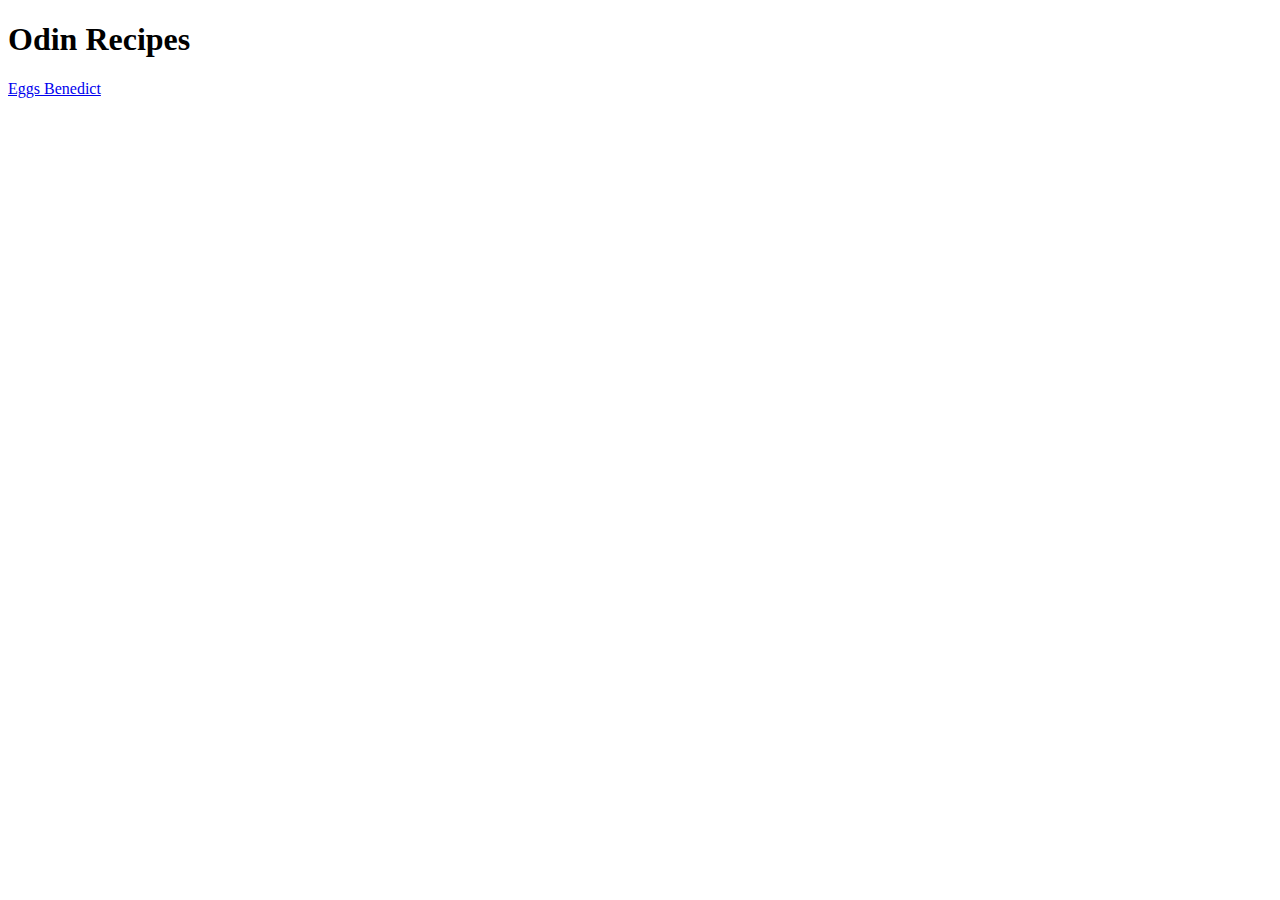
==== index.html @ 2f30bcb4 "Add recipe page for eggs benedict and link" ====
<!DOCTYPE html>
<html lang="en">
    <head>
        <meta charset="utf-8">
        <title>Odin Recipes</title>
    </head>
    <body>
        <h1>Odin Recipes</h1>
        <p><a href="recipes/eggs-benedict.html">Eggs Benedict</a></p>
    </body>
</html>
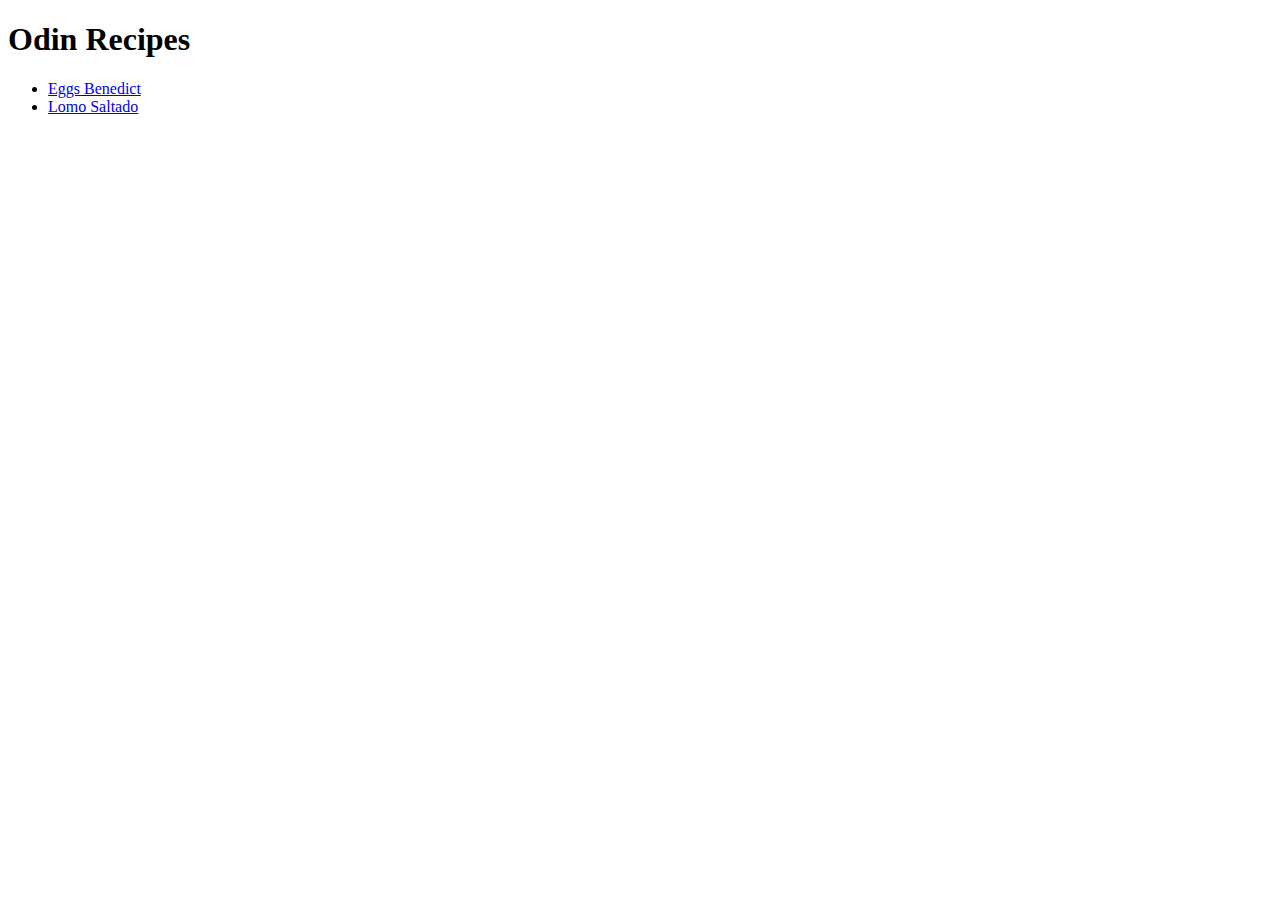
==== commit 03f0378e: "Add Lomo ingredients" ====
--- a/index.html
+++ b/index.html
@@ -6,6 +6,9 @@
     </head>
     <body>
         <h1>Odin Recipes</h1>
-        <p><a href="recipes/eggs-benedict.html">Eggs Benedict</a></p>
+        <ul>
+            <li><a href="recipes/eggs-benedict.html">Eggs Benedict</a></li>
+            <li><a href="recipes/lomo.html">Lomo Saltado</a></li>
+        </ul>
     </body>
 </html>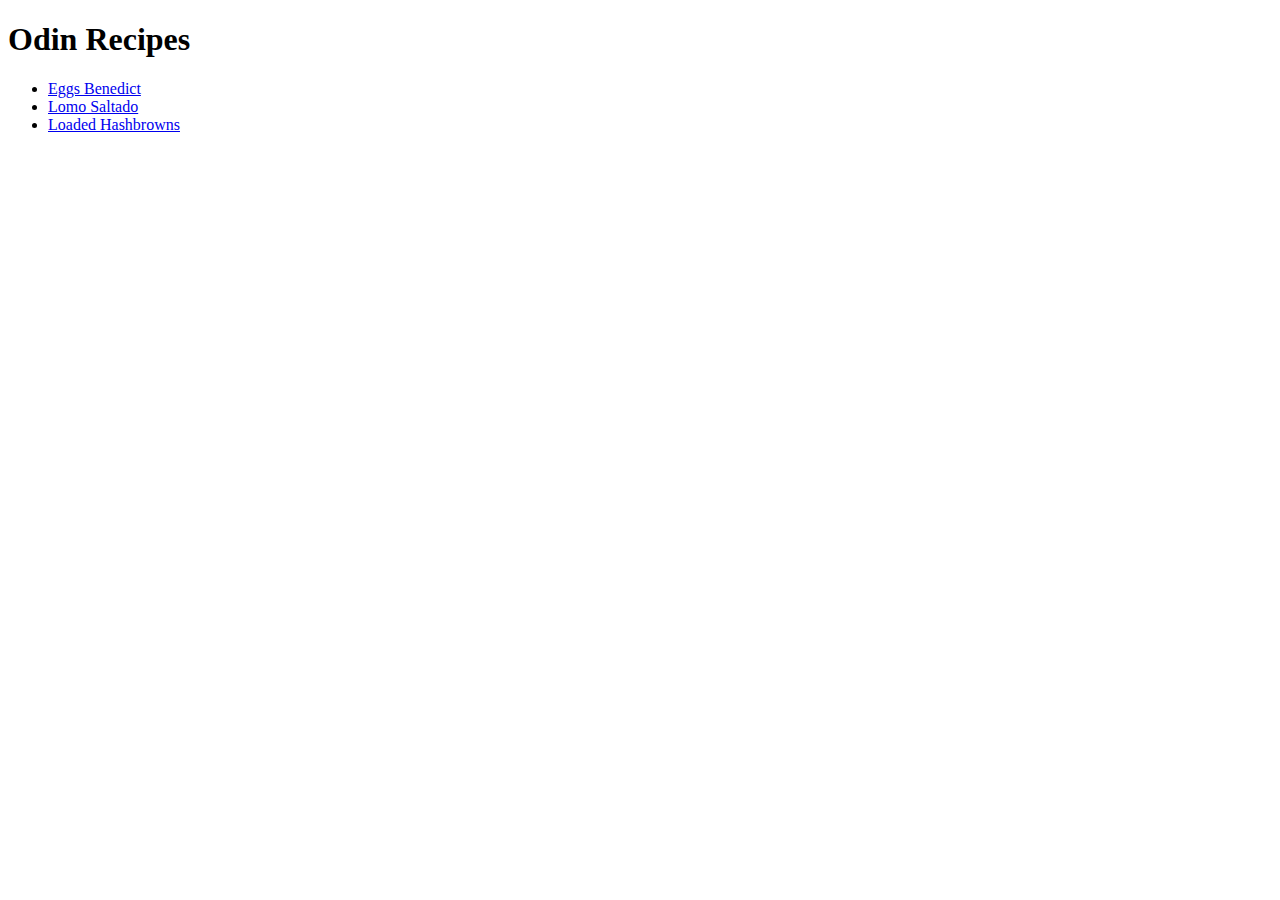
==== commit 4a0f54ae: "Add loaded hashbrowns recipe" ====
--- a/index.html
+++ b/index.html
@@ -9,6 +9,7 @@
         <ul>
             <li><a href="recipes/eggs-benedict.html">Eggs Benedict</a></li>
             <li><a href="recipes/lomo.html">Lomo Saltado</a></li>
+            <li><a href="recipes/loaded-hashbrowns.html">Loaded Hashbrowns</a></li>
         </ul>
     </body>
 </html>